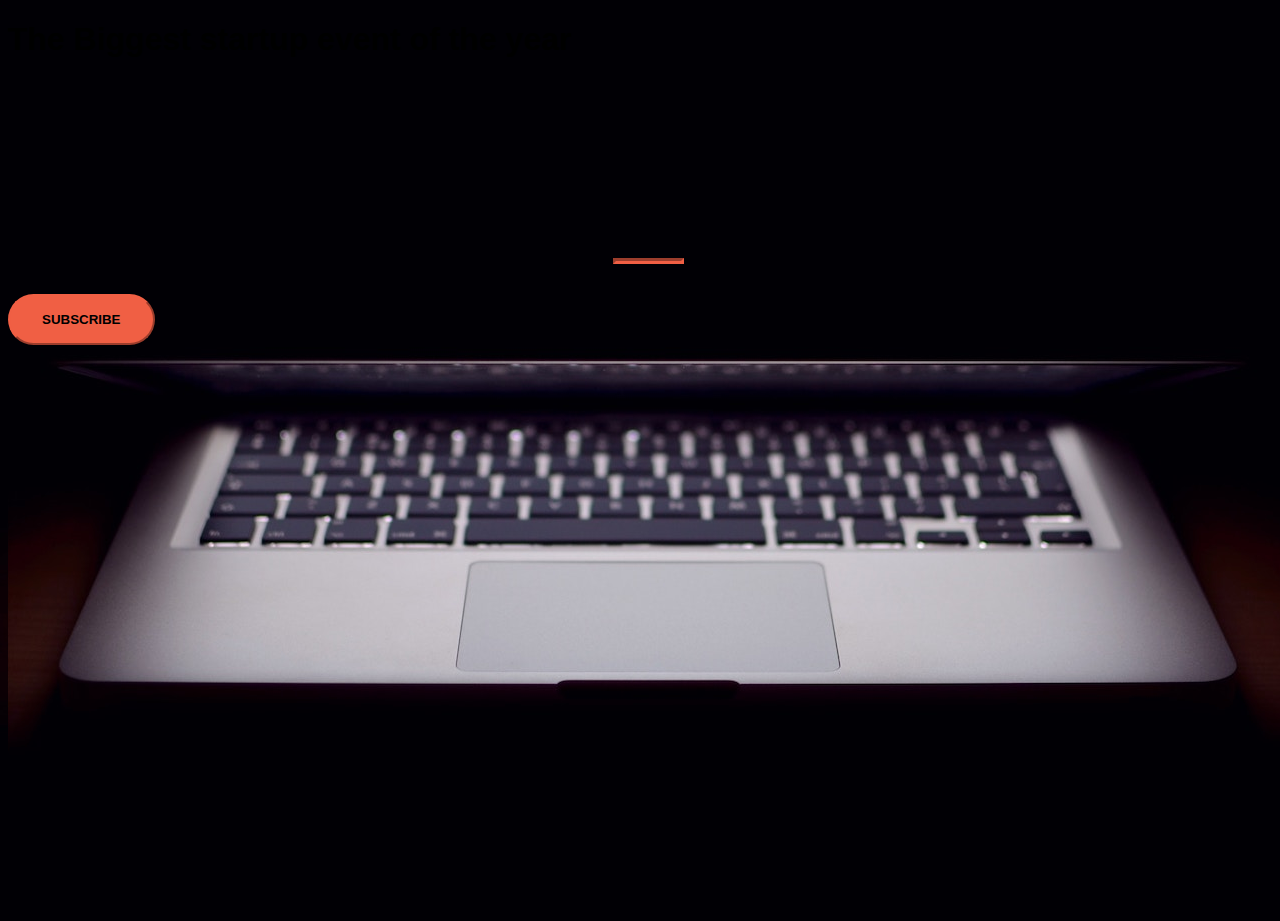
==== index.html @ 2461b468 "vb" ====
<!DOCTYPE html>
<html>
<head>
	<title>Startup</title>
		<link rel="stylesheet" href="https://maxcdn.bootstrapcdn.com/bootstrap/4.0.0-beta.3/css/bootstrap.min.css" integrity="sha384-Zug+QiDoJOrZ5t4lssLdxGhVrurbmBWopoEl+M6BdEfwnCJZtKxi1KgxUyJq13dy" crossorigin="anonymous">

		<link rel="stylesheet" type="text/css" href="startup.css">

	
<body>
	<header class="startup text-center text-white d-flex ">
		<div class ="container my-auto ">
			<div class="row">
				<div class="col col-lg-12 my-auto">
					<h1>The Biggest startup event of the year
					</h1>
					<hr>


				<link href="//cdn-images.mailchimp.com/embedcode/classic-10_7.css" rel="stylesheet" type="text/css">
				<style type="text/css">
					#mc_embed_signup{ clear:left; font:14px Helvetica,Arial,sans-serif; }
					
				</style>
				<div id="mc_embed_signup">
				<form action="https://facebook.us17.list-manage.com/subscribe/post?u=3a2692f224d1e8ed8cfd4ffba&amp;id=d2e61d593c" method="post" id="mc-embedded-subscribe-form" name="mc-embedded-subscribe-form" class="validate" target="_blank" novalidate>
				   
					<div id="mce-responses" class="clear">
						<div class="response" id="mce-error-response" style="display:none"></div>
						<div class="response" id="mce-success-response" style="display:none"></div>
					</div>    <!-- real people should not fill this in and expect good things - do not remove this or risk form bot signups-->
				    <div style="position: absolute; left: -5000px;" aria-hidden="true"><input type="text" name="b_3a2692f224d1e8ed8cfd4ffba_d2e61d593c" tabindex="-1" value=""></div>


				    <div class="clear"><input class="btn btn-primary btn-xl" type="submit" value="Subscribe" name="subscribe" id="mc-embedded-subscribe" ></div>


				    


				    </div>
				    </div>
</form>
</div>
<script type='text/javascript' src='//s3.amazonaws.com/downloads.mailchimp.com/js/mc-validate.js'></script><script type='text/javascript'>(function($) {window.fnames = new Array(); window.ftypes = new Array();fnames[0]='EMAIL';ftypes[0]='email';fnames[1]='FNAME';ftypes[1]='text';fnames[2]='LNAME';ftypes[2]='text';}(jQuery));var $mcj = jQuery.noConflict(true);</script>
<!--End mc_embed_signup-->
				
			</div>	
			</div>
		</div>
		</div>
	</html>
---- startup.css ----
body,
html {
  width: 100%;
  height: 100%; 
}

body {
  font-family: 'Montserrat', sans-serif;
  background-image: url(header.jpg);
  background-size: cover;
}

hr {
  max-width: 65px;
  border-width: 3px;
  border-color: #F05F44; 
}

.faded {
  color: rgba(255, 255, 255, 0.8); 
}

header.startup {
  background-position: center;
  background-image: url("header.jpg");
  background-size: auto;
  height: 100%;
  }

 header .startup .right{
    position: absolute;
    right: 0px;
    width: 300px;
    border: 3px solid #73AD21;
    padding: 10px;

 } 



header.startup hr {
  margin-top: 200px;
  margin-bottom: 30px; 
}

header.startup h1 {
  font-size: 2rem; 
}

.btn {
  font-weight: 700;
  text-transform: uppercase;
  border-radius: 300px;
  font-family: 'Montserrat', sans-serif;
}

.btn-xl {
  padding: 1rem 2rem; 
}

.btn-primary {
  background-color: #F05F44;
  border-color: #F05F44; }

.btn-primary:hover {
  background-color: #ee4b08;
  border-color: #ee4b08;
  border-width: 5px;
  cursor: pointer;
}
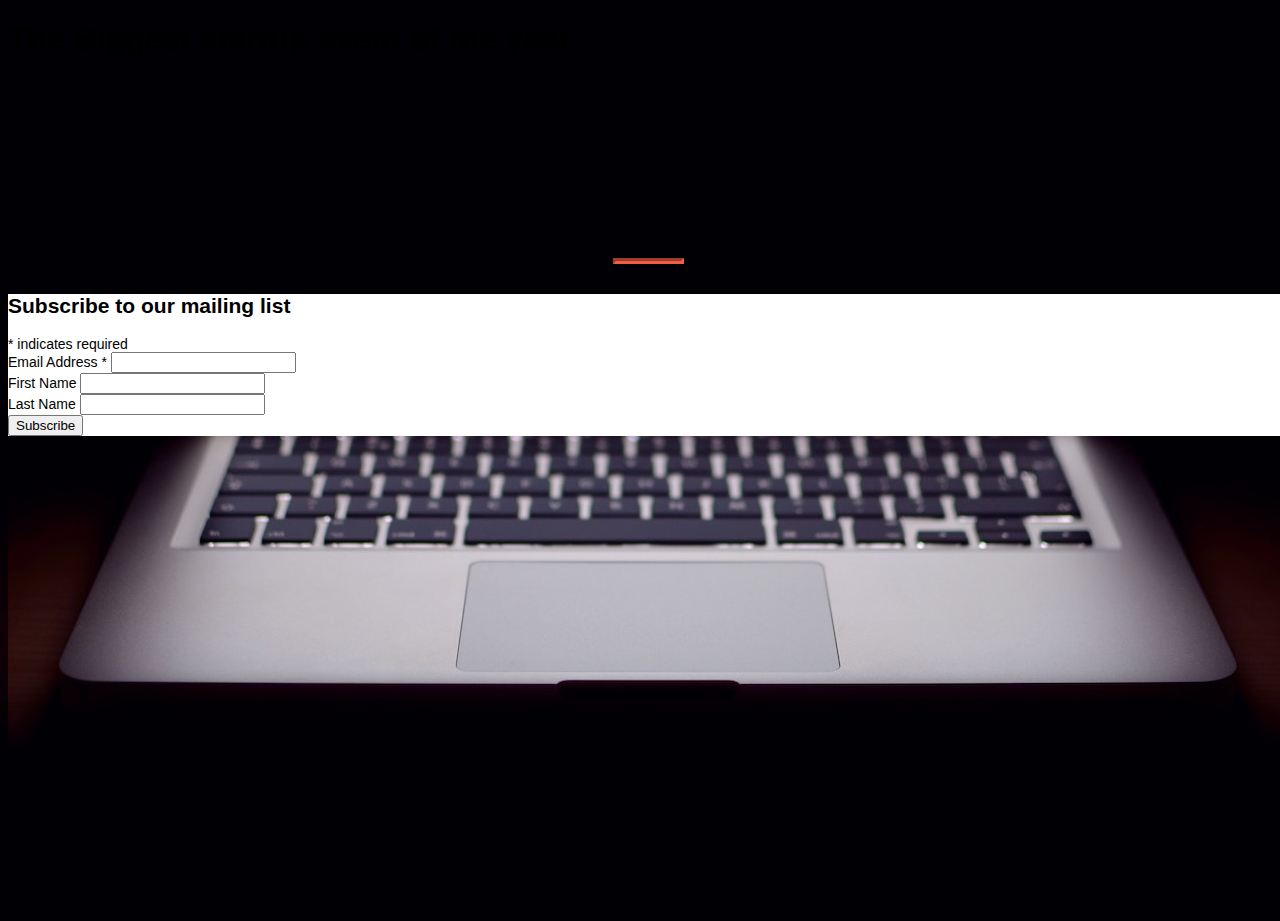
==== commit 47f780b0: "Update index.html" ====
--- a/index.html
+++ b/index.html
@@ -5,8 +5,13 @@
 		<link rel="stylesheet" href="https://maxcdn.bootstrapcdn.com/bootstrap/4.0.0-beta.3/css/bootstrap.min.css" integrity="sha384-Zug+QiDoJOrZ5t4lssLdxGhVrurbmBWopoEl+M6BdEfwnCJZtKxi1KgxUyJq13dy" crossorigin="anonymous">
 
 		<link rel="stylesheet" type="text/css" href="startup.css">
+		
 
-	
+	<style type="text/css">
+					#mc_embed_signup{ clear:left; font:14px Helvetica,Arial,sans-serif; }
+					
+				</style>
+</head>
 <body>
 	<header class="startup text-center text-white d-flex ">
 		<div class ="container my-auto ">
@@ -17,29 +22,39 @@
 					<hr>
 
 
-				<link href="//cdn-images.mailchimp.com/embedcode/classic-10_7.css" rel="stylesheet" type="text/css">
-				<style type="text/css">
-					#mc_embed_signup{ clear:left; font:14px Helvetica,Arial,sans-serif; }
-					
-				</style>
-				<div id="mc_embed_signup">
-				<form action="https://facebook.us17.list-manage.com/subscribe/post?u=3a2692f224d1e8ed8cfd4ffba&amp;id=d2e61d593c" method="post" id="mc-embedded-subscribe-form" name="mc-embedded-subscribe-form" class="validate" target="_blank" novalidate>
-				   
-					<div id="mce-responses" class="clear">
-						<div class="response" id="mce-error-response" style="display:none"></div>
-						<div class="response" id="mce-success-response" style="display:none"></div>
-					</div>    <!-- real people should not fill this in and expect good things - do not remove this or risk form bot signups-->
-				    <div style="position: absolute; left: -5000px;" aria-hidden="true"><input type="text" name="b_3a2692f224d1e8ed8cfd4ffba_d2e61d593c" tabindex="-1" value=""></div>
-
-
-				    <div class="clear"><input class="btn btn-primary btn-xl" type="submit" value="Subscribe" name="subscribe" id="mc-embedded-subscribe" ></div>
-
-
-				    
-
-
-				    </div>
-				    </div>
+				
+				<!-- Begin MailChimp Signup Form -->
+<link href="//cdn-images.mailchimp.com/embedcode/classic-10_7.css" rel="stylesheet" type="text/css">
+<style type="text/css">
+	#mc_embed_signup{background:#fff; clear:left; font:14px Helvetica,Arial,sans-serif; }
+	/* Add your own MailChimp form style overrides in your site stylesheet or in this style block.
+	   We recommend moving this block and the preceding CSS link to the HEAD of your HTML file. */
+</style>
+<div id="mc_embed_signup">
+<form action="https://facebook.us17.list-manage.com/subscribe/post?u=3a2692f224d1e8ed8cfd4ffba&amp;id=d2e61d593c" method="post" id="mc-embedded-subscribe-form" name="mc-embedded-subscribe-form" class="validate" target="_blank" novalidate>
+    <div id="mc_embed_signup_scroll">
+	<h2>Subscribe to our mailing list</h2>
+<div class="indicates-required"><span class="asterisk">*</span> indicates required</div>
+<div class="mc-field-group">
+	<label for="mce-EMAIL">Email Address  <span class="asterisk">*</span>
+</label>
+	<input type="email" value="" name="EMAIL" class="required email" id="mce-EMAIL">
+</div>
+<div class="mc-field-group">
+	<label for="mce-FNAME">First Name </label>
+	<input type="text" value="" name="FNAME" class="" id="mce-FNAME">
+</div>
+<div class="mc-field-group">
+	<label for="mce-LNAME">Last Name </label>
+	<input type="text" value="" name="LNAME" class="" id="mce-LNAME">
+</div>
+	<div id="mce-responses" class="clear">
+		<div class="response" id="mce-error-response" style="display:none"></div>
+		<div class="response" id="mce-success-response" style="display:none"></div>
+	</div>    <!-- real people should not fill this in and expect good things - do not remove this or risk form bot signups-->
+    <div style="position: absolute; left: -5000px;" aria-hidden="true"><input type="text" name="b_3a2692f224d1e8ed8cfd4ffba_d2e61d593c" tabindex="-1" value=""></div>
+    <div class="clear"><input type="submit" value="Subscribe" name="subscribe" id="mc-embedded-subscribe" class="button"></div>
+    </div>
 </form>
 </div>
 <script type='text/javascript' src='//s3.amazonaws.com/downloads.mailchimp.com/js/mc-validate.js'></script><script type='text/javascript'>(function($) {window.fnames = new Array(); window.ftypes = new Array();fnames[0]='EMAIL';ftypes[0]='email';fnames[1]='FNAME';ftypes[1]='text';fnames[2]='LNAME';ftypes[2]='text';}(jQuery));var $mcj = jQuery.noConflict(true);</script>
@@ -49,4 +64,4 @@
 			</div>
 		</div>
 		</div>
-	</html>+	</html>
